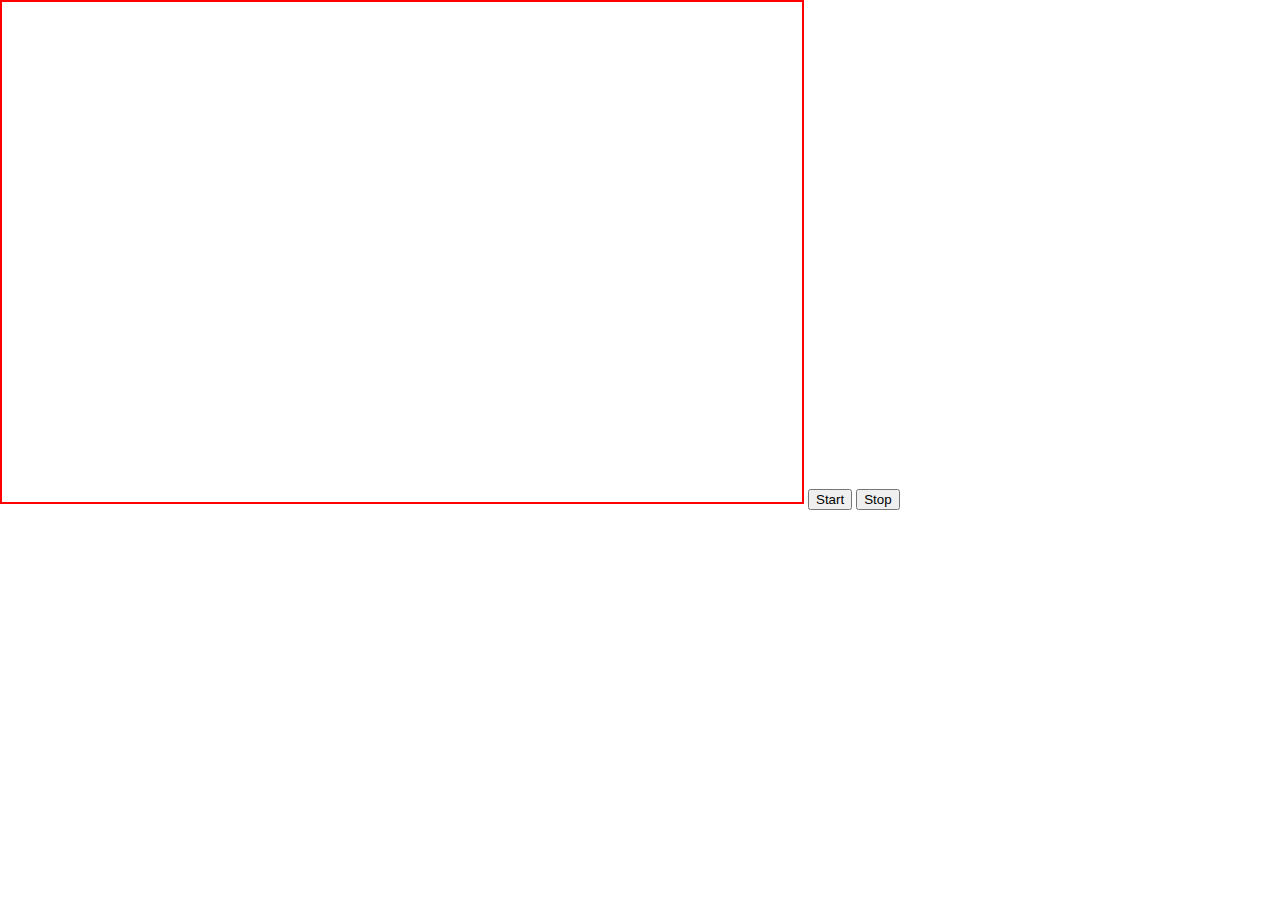
==== HTML5CanvasImageAnimateProject/index.html @ 0422c271 "Photo gallery animating in HTML5 canvas." ====
<!doctype html>
<html lang="en">
<head>
	<meta charset="UTF-8">
	<meta http-equiv="X-UA-Compatible" content="IE=edge,chrome=1">
	<meta name="viewport" content="width=device-width, initial-scale=1.0">
	<title>HTML5CanvasImageAnimateProject</title>
	<meta http-equiv="Content-Type" content="text/html; charset=utf-8"/>
	<meta name="author" content="The Chopping Block, Inc." />
	<meta name="geo.country" content="US" />
	<meta name="dc.language" content="en" />
	<meta name="description" content="" />
	<meta name="keywords" content="" />
	
	<link rel="stylesheet" href="styles.css" type="text/css" media="screen" charset="utf-8" />
	
	<style type="text/css" media="screen">		
		/*local styles if any (quick tests and local only overrides)*/
		div.wrap {
			width: 800px;
			margin-left: auto;
			margin-right: auto;
		}
		
		canvas#foo {
			border: 2px solid red;
		}
		
	</style>
</head>
<body onload="init();">
	
	<canvas id="foo"></canvas>
	<button id="startBtn">Start</button>
	<button id="stopBtn">Stop</button>
	
	<script src="libs/Vector2.js"></script>
	<script src="Card.js"></script>
	<script>
		
		// screen size variables
		var	SCREEN_WIDTH = window.innerWidth,
			SCREEN_HEIGHT = window.innerHeight,
			CANVAS_WIDTH = 800,
			CANVAS_HEIGHT = 500;

		// canvas	
		var canvas,
 			c; // c is the canvas' context 2D

		var index = 0;

		var images = [
			"images/mbr_090409_8318.jpg",
			"images/mbr_090412_8583.jpg",
			"images/mbr_090820_2220.jpg"
		];
		
		var timer;
		
		// store cards for updating 
		var cards = [];

		setupCanvas();

		function init() {
		
			// set buttons
			var startBtn = document.getElementById('startBtn');
			startBtn.addEventListener("click", function(event){ 
				
				//console.log('start');
				
				console.log('index is: '+index);

				
				var card = new Card( CANVAS_WIDTH*0.5, CANVAS_HEIGHT + 100, images[index] );
				card.vel = new Vector2(randomRange(-15, 15), randomRange(-10, -30));
				//card.vel.rotate(20);
				cards.push(card);
				//card.draw(c);
				
				index++;
				if( index >= images.length) index = 0;


				clearInterval(timer);
				timer = setInterval( render, 1000/30 );
				
			}, true);
			
			var stopBtn = document.getElementById('stopBtn');
			stopBtn.addEventListener("click", function(event){ 
				
				console.log('stop');
				
				clearInterval(timer);
				
			}, true);
			
			
			//timer = setInterval( render, 1000/30 );
		
		}

		function render() {
			
			c.clearRect(0, 0, CANVAS_WIDTH, CANVAS_HEIGHT );
			
			var count = cards.length;
			for ( var i=0; i<count; i++ ) {
				
				var card = cards[i];
				card.update();
				card.draw(c);
			};
			
		}

		

		function setupCanvas() {
	
			canvas = document.getElementById('foo')
			c = canvas.getContext( '2d' );
			canvas.width = CANVAS_WIDTH; 
			canvas.height = CANVAS_HEIGHT;

		}
		
		
		// returns a random number between the two limits provided 
		function randomRange(min, max)
		{
			return ((Math.random()*(max-min)) + min); 
		}
	
	</script>	
</body>
</html>
---- HTML5CanvasImageAnimateProject/styles.css ----
/* 
 * styles.css
 *
 * @author: Chopping Block (choppinblock.com)
 *
 */
/* http://meyerweb.com/eric/tools/css/reset/ 
   v2.0 | 20110126
   License: none (public domain)
*/

html, body, div, span, applet, object, iframe,
h1, h2, h3, h4, h5, h6, p, blockquote, pre,
a, abbr, acronym, address, big, cite, code,
del, dfn, em, img, ins, kbd, q, s, samp,
small, strike, strong, sub, sup, tt, var,
b, u, i, center,
dl, dt, dd, ol, ul, li,
fieldset, form, label, legend,
table, caption, tbody, tfoot, thead, tr, th, td,
article, aside, canvas, details, embed, 
figure, figcaption, footer, header, hgroup, 
menu, nav, output, ruby, section, summary,
time, mark, audio, video {
	margin: 0;
	padding: 0;
	border: 0;
	font-size: 100%;
	font: inherit;
	vertical-align: baseline;
}
/* HTML5 display-role reset for older browsers */
article, aside, details, figcaption, figure, 
footer, header, hgroup, menu, nav, section {
	display: block;
}
body {
	line-height: 1;
}
ol, ul {
	list-style: none;
}
blockquote, q {
	quotes: none;
}
blockquote:before, blockquote:after,
q:before, q:after {
	content: '';
	content: none;
}
table {
	border-collapse: collapse;
	border-spacing: 0;
}

/* Your styles go here */
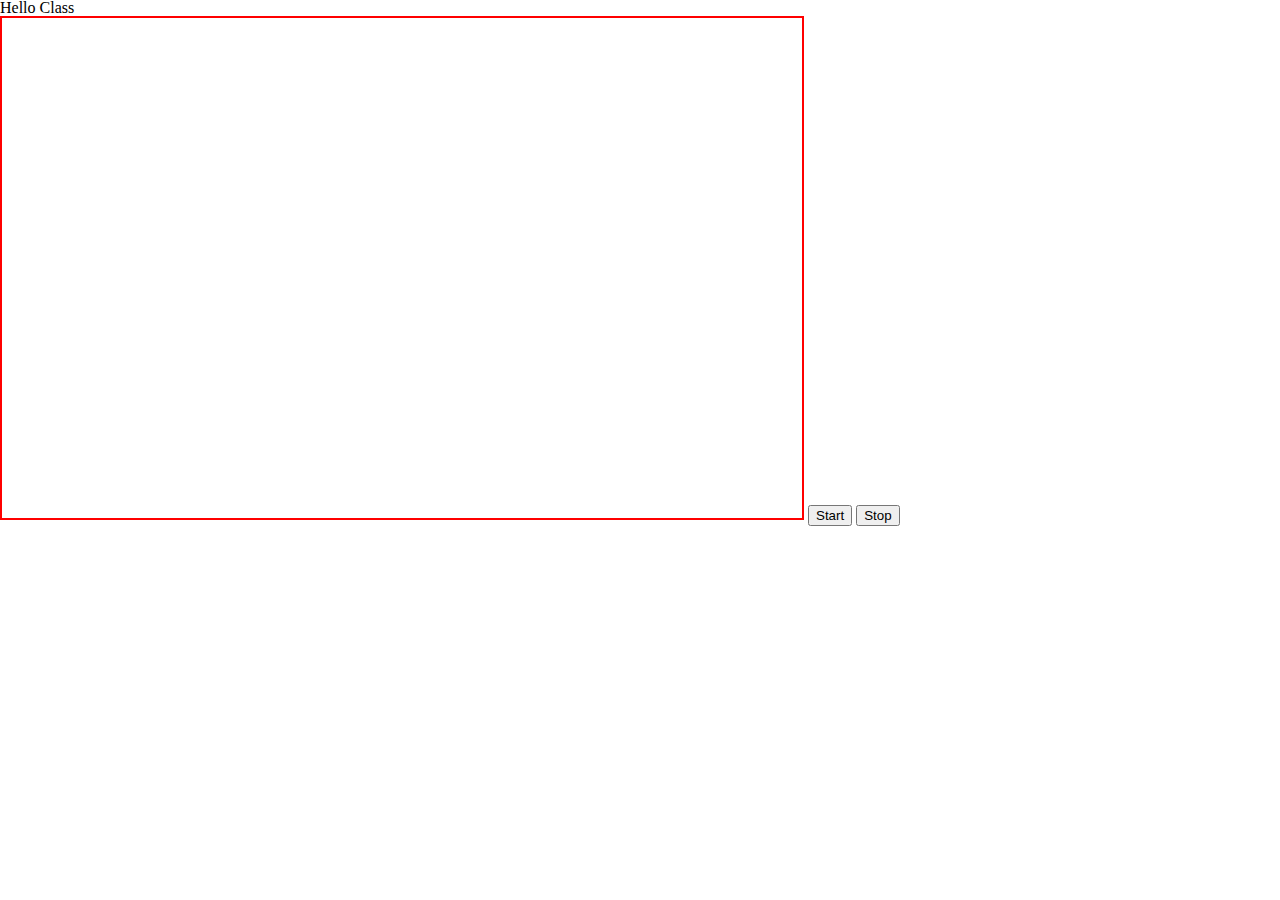
==== commit 10090a79: "added a cool message" ====
--- a/HTML5CanvasImageAnimateProject/index.html
+++ b/HTML5CanvasImageAnimateProject/index.html
@@ -29,6 +29,9 @@
 	</style>
 </head>
 <body onload="init();">
+	
+	<h1>Hello Class</h1>
+	
 	
 	<canvas id="foo"></canvas>
 	<button id="startBtn">Start</button>
